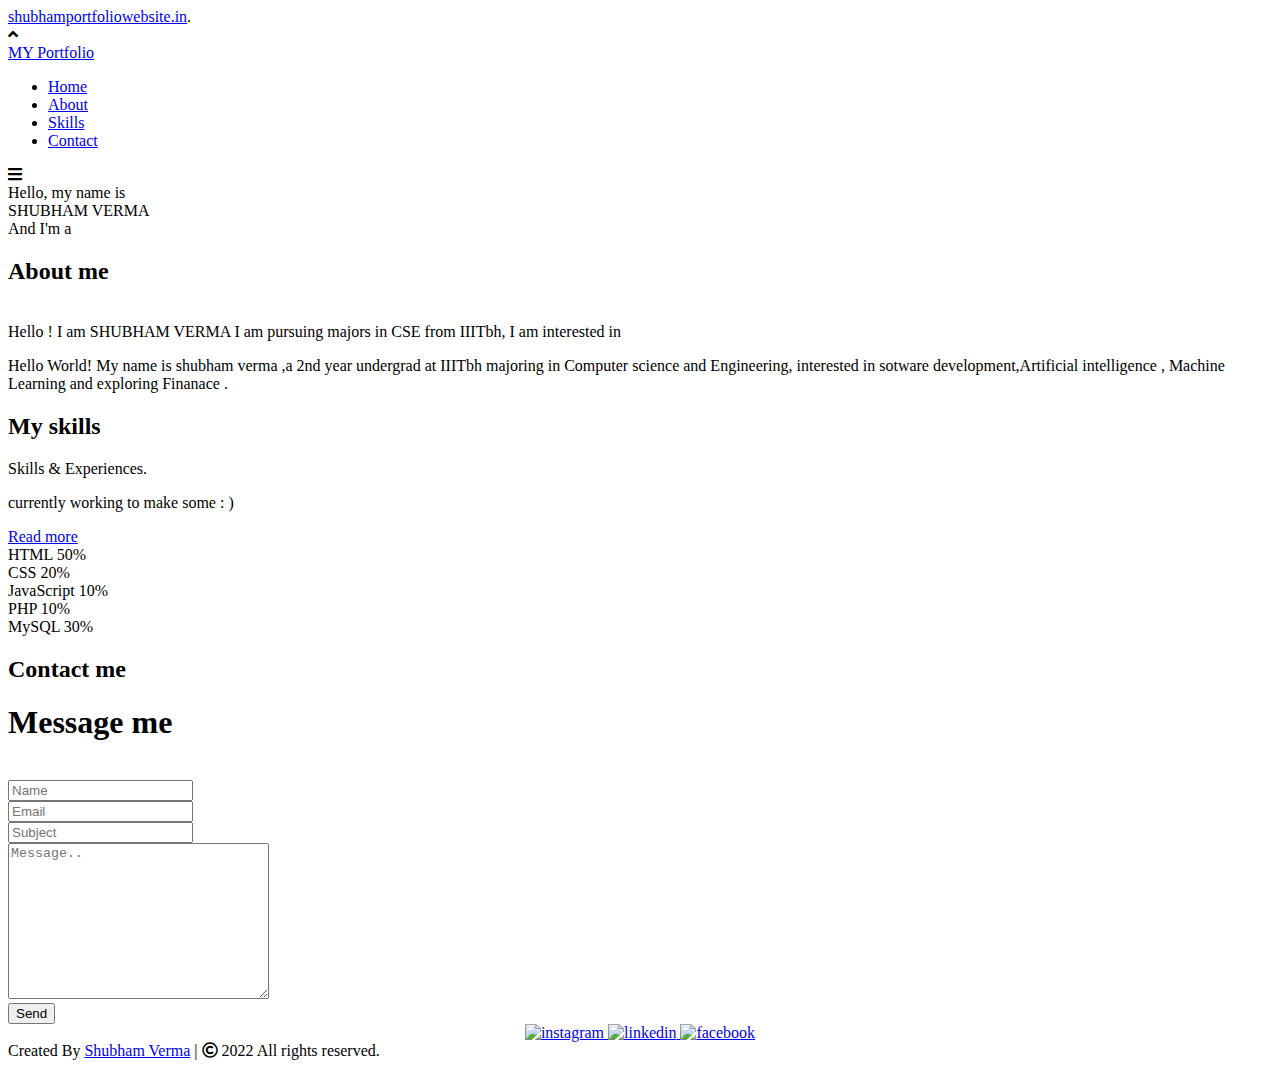
==== index.html @ 9812a2e8 "Create index.html" ====
<!DOCTYPE html>

<html lang="en">
<head>
    <a href="file:///C:/Users/SHUBHAM/Desktop/portfolio/p.html"
    title="shubham verma ">shubhamportfoliowebsite.in</a>.
    <meta charset="UTF-8">
    <meta name="viewport" content="width=device-width, initial-scale=1.0">
    <title>SHUBHAM-PORTFOLIO</title>
    <link rel="stylesheet" href="p.css">
    <link rel="stylesheet" href="https://cdnjs.cloudflare.com/ajax/libs/font-awesome/5.15.3/css/all.min.css"/>
    <script src="https://code.jquery.com/jquery-3.5.1.min.js"></script>
    <script src="https://cdnjs.cloudflare.com/ajax/libs/typed.js/2.0.11/typed.min.js"></script>
    <script src="https://cdnjs.cloudflare.com/ajax/libs/waypoints/4.0.1/jquery.waypoints.min.js"></script>
    <script src="https://cdnjs.cloudflare.com/ajax/libs/OwlCarousel2/2.3.4/owl.carousel.min.js"></script>
    <link rel="stylesheet" href="https://cdnjs.cloudflare.com/ajax/libs/OwlCarousel2/2.3.4/assets/owl.carousel.min.css"/>
</head>
<body>
    <div class="scroll-up-btn">
        <i class="fas fa-angle-up"></i>
    </div>
    <nav class="navbar">
        <div class="max-width">
            <div class="logo"><a href="Upload Image to Remove Unwanted Objects and Erase People - Cutout.Pro - Google Chrome 01-02-2022 08_35_41 (2).jpg"><span>MY Portfolio</span></a></div>
           
            <ul class="menu">
                <li><a href="#home" class="menu-btn">Home</a></li>
                <li><a href="#about" class="menu-btn">About</a></li>
                <li><a href="#skills" class="menu-btn">Skills</a></li>
                <li><a href="#contact" class="menu-btn">Contact</a></li>
            </ul>
            <div class="menu-btn">
                <i class="fas fa-bars"></i>
            </div>
        </div>
    </nav>
    <!-- home section start -->
    <section class="home" id="home">
        <div class="max-width">
            <div style="background-image: url('https://th.bing.com/th/id/OIP._2HFl88Gmn9y23UTauRklQHaE8?w=218&h=180&c=7&r=0&o=5&dpr=1.25&pid=1.7');"></div>
            <div class="home-content">
                <div class="text-1">Hello, my name is</div>
                <div class="text-2">SHUBHAM VERMA</div>
                <div class="text-3">And I'm a <span class="typing"></span></div>
            </div>
        </div>
    </section>
    <!-- about section start -->
    <section class="about" id="about">
        <div class="max-width">
            <h2 class="title">About me</h2>
            <div class="about-content">
                <div class="column left">
                    <img src="DP WBG.jpg" alt="">
                </div>
                <div class="column right">
                    <div class="text">Hello ! I am SHUBHAM VERMA I am pursuing majors in CSE from IIITbh, I am interested in  <span class="typing-2"></span></div>
                    <p>Hello World! My name is shubham verma ,a 2nd year undergrad at IIITbh majoring in Computer science and Engineering, interested in sotware development,Artificial intelligence , Machine  Learning and exploring Finanace .</p>
                    
                </div>
            </div>
        </div>
    </section>
    
   
    

    <!-- skills section start -->
    <section class="skills" id="skills">
        <div class="max-width">
            <h2 class="title">My skills</h2>
            <div class="skills-content">
                <div class="column left">
                    <div class="text"> Skills & Experiences.</div>
                    <p>currently working to make some : )</p>
                    <a href="#">Read more</a>
                </div>
                <div class="column right">
                    <div class="bars">
                        <div class="info">
                            <span>HTML</span>
                            <span>50%</span>
                        </div>
                        <div class="line html"></div>
                    </div>
                    <div class="bars">
                        <div class="info">
                            <span>CSS</span>
                            <span>20%</span>
                        </div>
                        <div class="line css"></div>
                    </div>
                    <div class="bars">
                        <div class="info">
                            <span>JavaScript</span>
                            <span>10%</span>
                        </div>
                        <div class="line js"></div>
                    </div>
                    <div class="bars">
                        <div class="info">
                            <span>PHP</span>
                            <span>10%</span>
                        </div>
                        <div class="line php"></div>
                    </div>
                    <div class="bars">
                        <div class="info">
                            <span>MySQL</span>
                            <span>30%</span>
                        </div>
                        <div class="line mysql"></div>
                    </div>
                </div>
            </div>
        </div>
    </section>
    
    <!-- contact section start -->
    <section class="contact" id="contact">
        <div class="max-width">
            
                <h2 class="title">Contact me</h2>
            
                <div class="column left">
                    <div class="text"></div>
                    
                    
                        <div class="row">
                            
                            <div class="info">
                                <div class="head"></div>
                                <div class="sub-title"></div>
                            </div>
                        </div>
                        <div class="row">
                            
                            <div class="info">
                                
                            </div>
                        </div>
                   
                            </div>
                        </div>
                    </div>
                </div>
                <div class="column right">
                    <div class="text"><h1>Message me</h1></div>
                    <br>
                    <form action="#">
                        <div class="fields">
                            <div class="field name">
                                <input type="text" placeholder="Name" required>
                            </div>
                            <div class="field email">
                                <input type="email" placeholder="Email" required>
                            </div>
                        </div>
                        <div class="field">
                            <input type="text" placeholder="Subject" required>
                        </div>
                        <div class="field textarea">
                            <textarea cols="30" rows="10" placeholder="Message.." required></textarea>
                        </div>
                        <div class="button-area">
                            <button type="submit">Send </button>
                        </div>
                    </form>
                </div>
            </div>
        
                <center><a href="https://www.instagram.com/___tech__tinkerer/">
                 <img alt="instagram" src="https://th.bing.com/th?q=Instagram+Logo+Design&w=120&h=120&c=1&rs=1&qlt=90&cb=1&dpr=1.25&pid=InlineBlock&mkt=en-IN&cc=IN&setlang=en&adlt=moderate&t=1&mw=247"
                 width=50" height="50">
              </a>
             
              <a href="https://www.linkedin.com/in/shubham-verma-359b49203/">
                 <img alt="linkedin" src="https://th.bing.com/th/id/OIP.FPjQ2OolWgNHEDLXkIf98AHaF2?w=230&h=182&c=7&r=0&o=5&dpr=1.25&pid=1.7"
                 width=50" height="50">
              </a>
              <a href="https://www.facebook.com/shubhamverma.verma.56211/">
                 <img alt="facebook" src="https://th.bing.com/th/id/OIP.5HAPgApQmly3A1jOmARLhQHaHa?w=189&h=189&c=7&r=0&o=5&dpr=1.25&pid=1.7"
                 width=50" height="50">
              </a>
             </center>
        </div>
    
    <footer>
        <span>Created By <a href="https://www.codingnepalweb.com">Shubham Verma</a> | <span class="far fa-copyright"></span> 2022 All rights reserved.</span>
    </footer>
    <script src="script.js"></script>
</body>
</html>
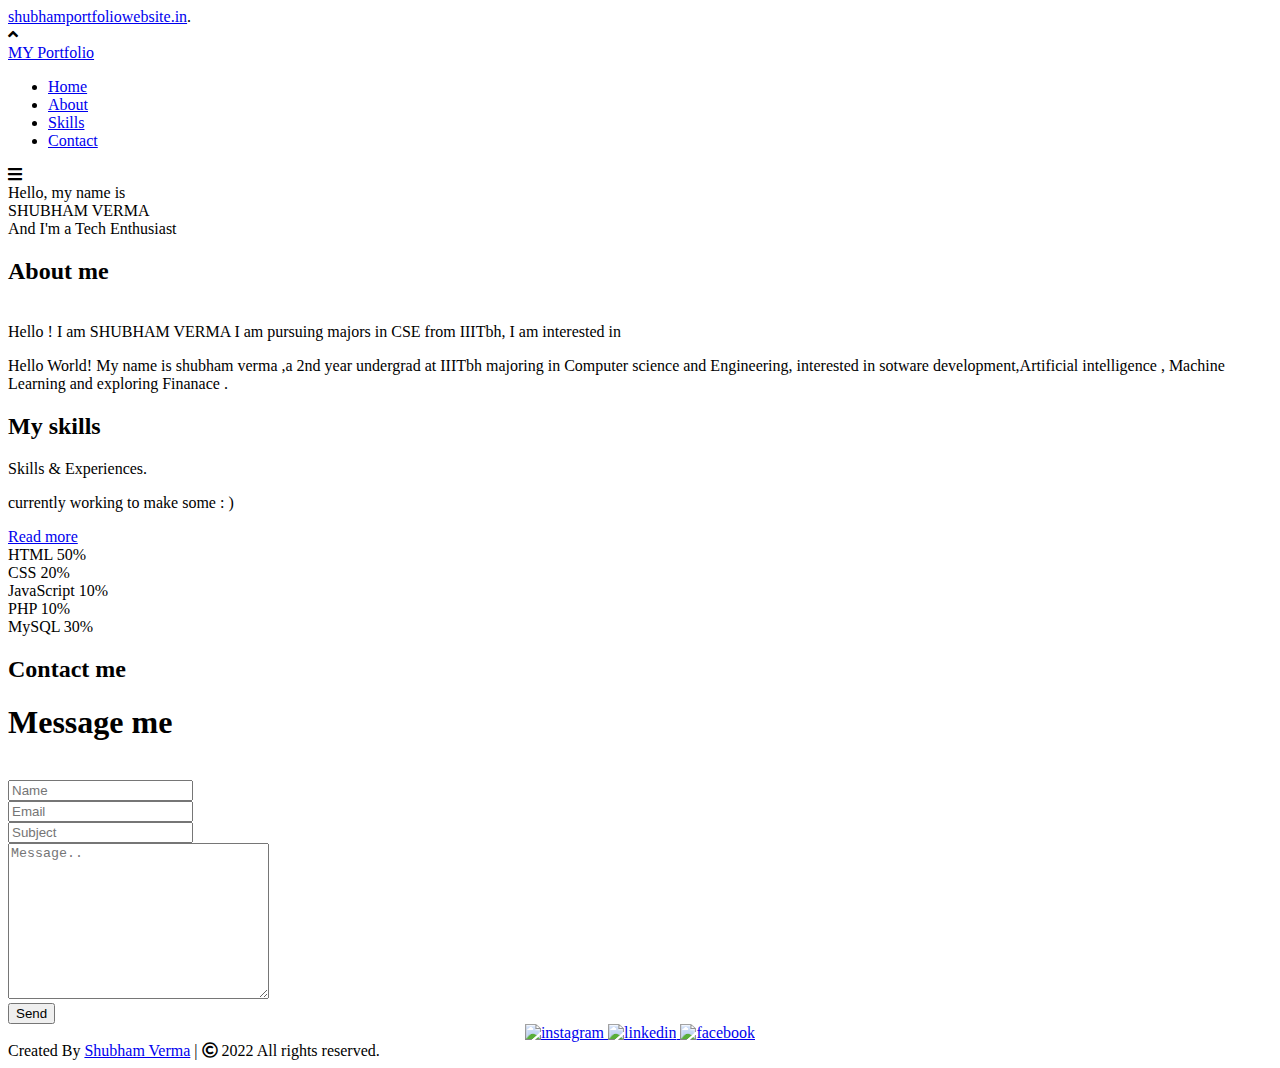
==== commit 92b84168: "Create index.html" ====
--- a/index.html
+++ b/index.html
@@ -41,7 +41,7 @@
             <div class="home-content">
                 <div class="text-1">Hello, my name is</div>
                 <div class="text-2">SHUBHAM VERMA</div>
-                <div class="text-3">And I'm a <span class="typing"></span></div>
+                <div class="text-3">And I'm a Tech Enthusiast<span class="typing"></span></div>
             </div>
         </div>
     </section>
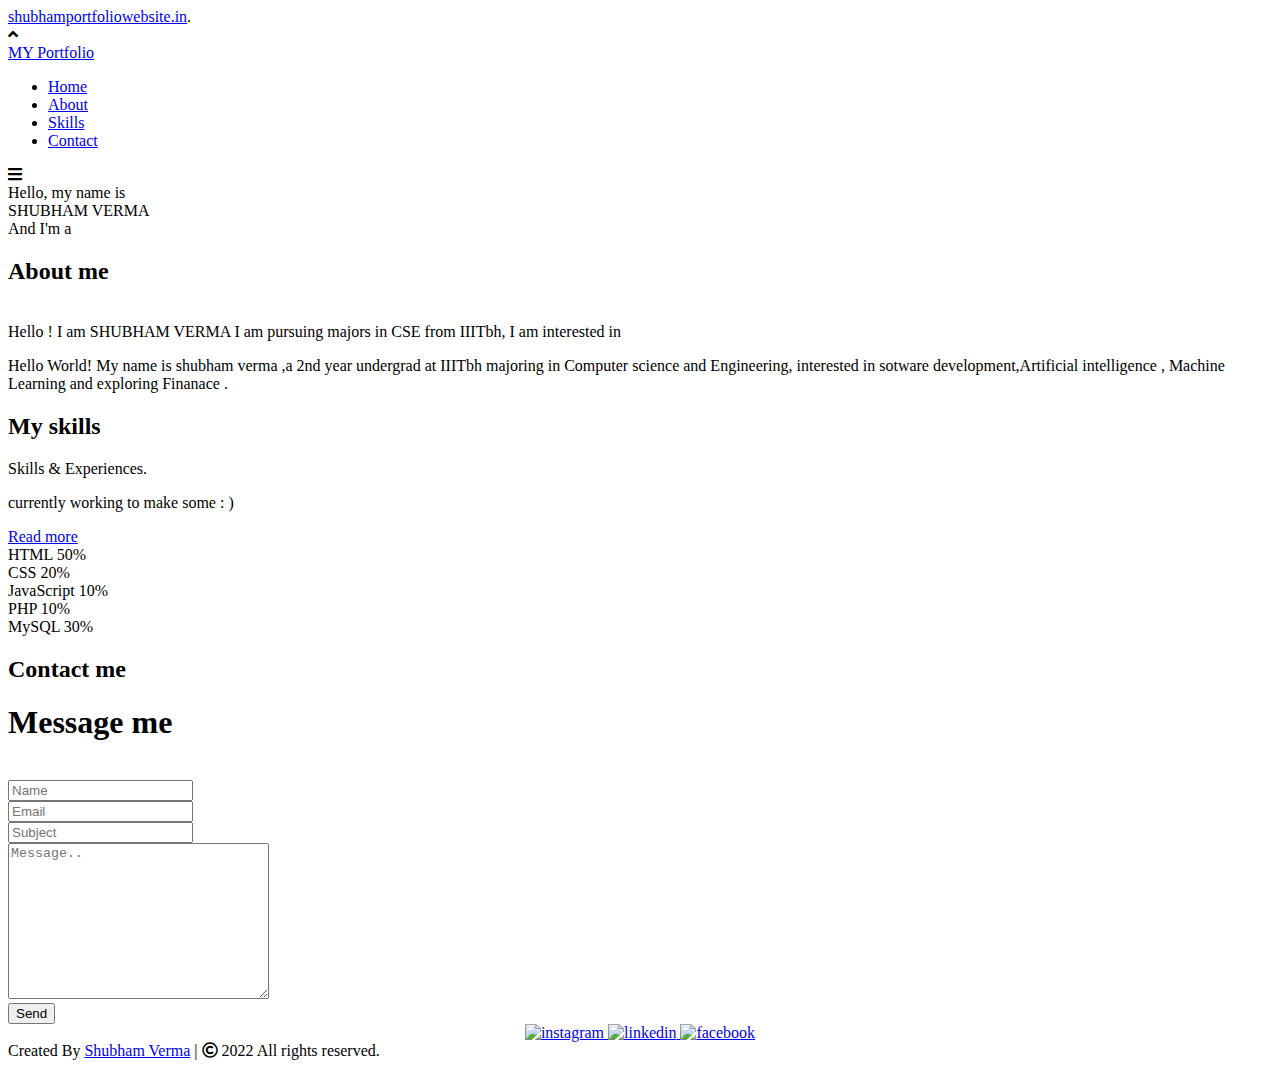
==== commit 48f4f57b: "Create index.html" ====
--- a/index.html
+++ b/index.html
@@ -41,7 +41,7 @@
             <div class="home-content">
                 <div class="text-1">Hello, my name is</div>
                 <div class="text-2">SHUBHAM VERMA</div>
-                <div class="text-3">And I'm a Tech Enthusiast<span class="typing"></span></div>
+                <div class="text-3">And I'm a <span class="typing"></span></div>
             </div>
         </div>
     </section>
